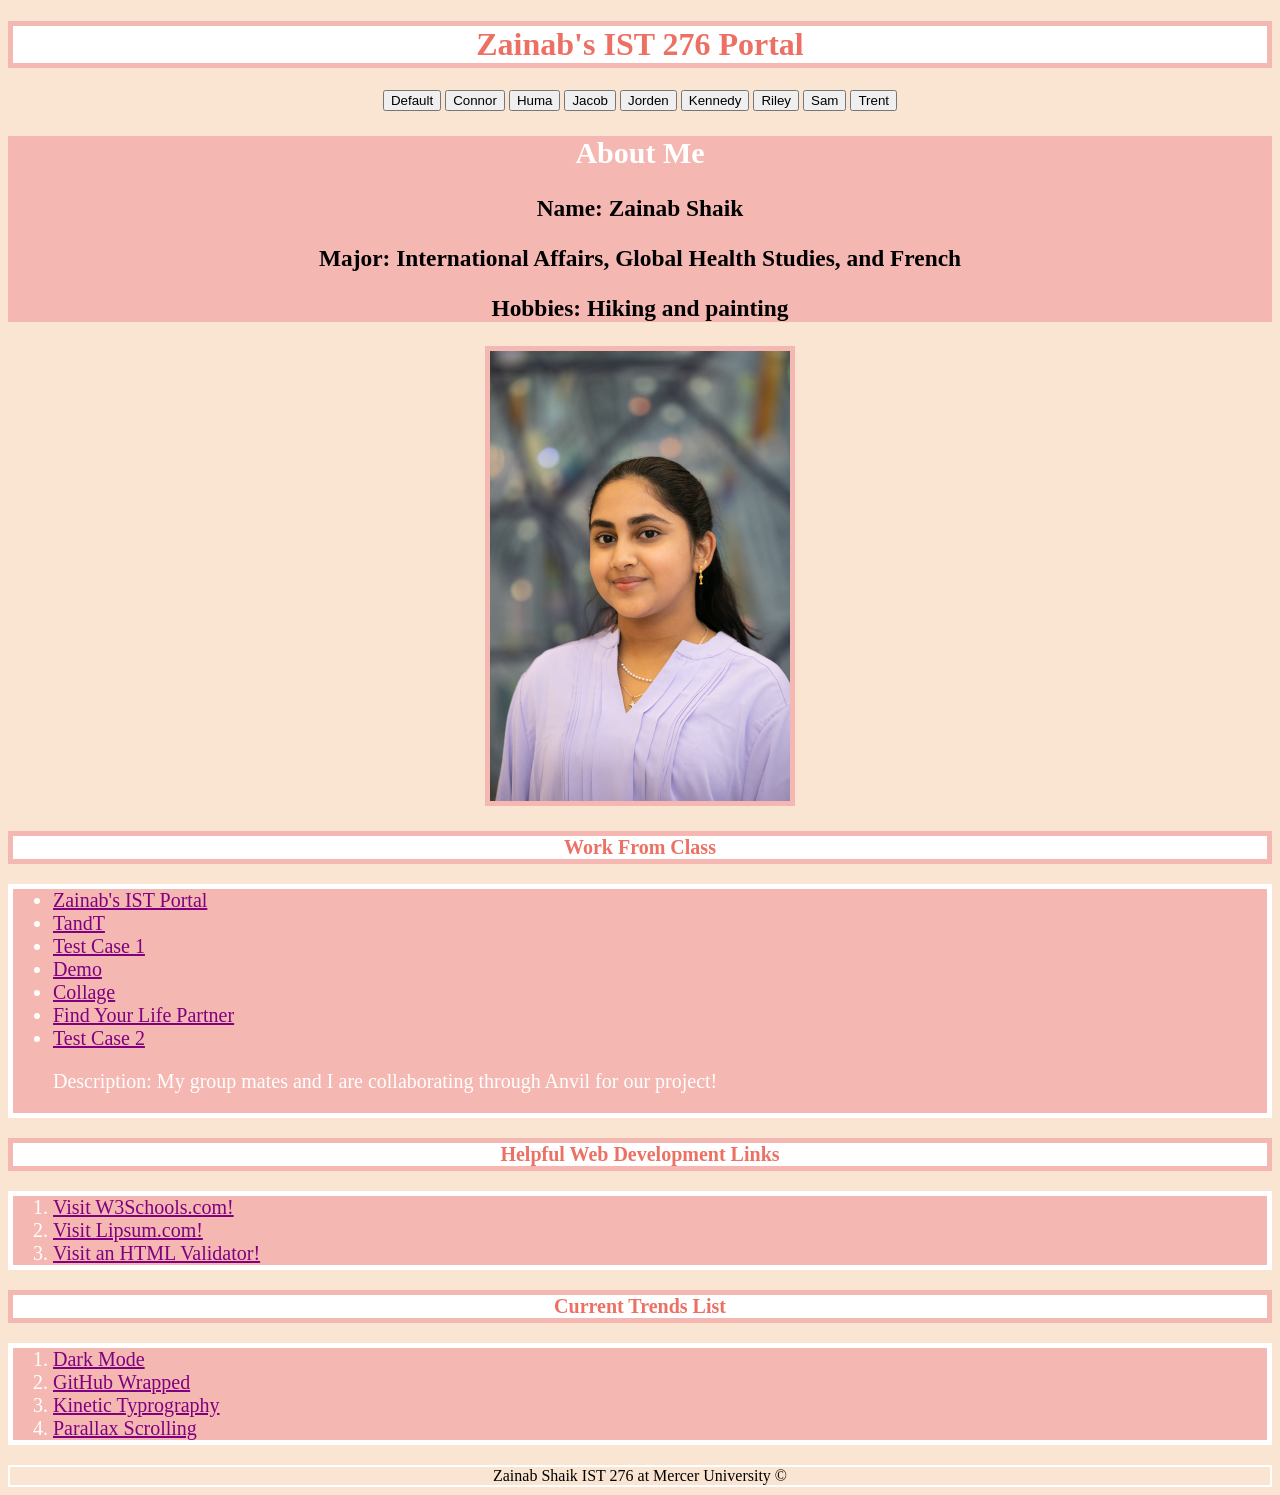
==== index.html @ 76d98cf6 "Add files via upload" ====
<!DOCTYPE html>
<html lang="en">
<head>

<meta charset="UTF-8">
<title>Zainab's IST 276 Portal</title>

<link id="thestyles" rel="stylesheet" href="Zainab.css">

</head>

<h1>Zainab's IST 276 Portal</h1>

<p class="ist276"> 	
	<button type="button" onclick="document.getElementById('thestyles').href = 'Zainab.css'">Default</button>	
    <button type="button" onclick="document.getElementById('thestyles').href = 'Connor.css'">Connor</button>
    <button type="button" onclick="document.getElementById('thestyles').href = 'Huma.css'">Huma</button>
	<button type="button" onclick="document.getElementById('thestyles').href = 'Jacob.css'">Jacob</button>  
	<button type="button" onclick="document.getElementById('thestyles').href = 'Jorden.css'">Jorden</button>
	<button type="button" onclick="document.getElementById('thestyles').href = 'Kennedy.css'">Kennedy</button>   
	<button type="button" onclick="document.getElementById('thestyles').href = 'Riley.css'">Riley</button>	  
    <button type="button" onclick="document.getElementById('thestyles').href = 'Sam.css'">Sam</button>	
	<button type="button" onclick="document.getElementById('thestyles').href = 'Trent.css'">Trent</button>	
</p> 

<div id="aboutMe">
	<h2 class="fre">About Me</h2>
	<h3>Name: Zainab Shaik</h3>
	<h3>Major: International Affairs, Global Health Studies, and French</h3>
	<h3>Hobbies: Hiking and painting</h3>
</div>

<div class="ist276">
	<img src="img_girl.jpg" alt="Girl" width="300" height="450" class="centered-image">
</div>

<div>
	<h3 id="myWork">Work From Class</h3>
	<ul>
		<li><a href="index.html">Zainab's IST Portal</a></li>
		<li><a href="TandT/index.html">TandT</a></li>
		<li><a href="bootstrap/index.html">Test Case 1</a></li>
		<li><a href="Demo/index.html">Demo</a></li>
		<li><a href="Collage/index.html">Collage</a></li>
		<li><a href="steps/index.html">Find Your Life Partner</a></li>
		<li class><a href="foliedge/index.html">Test Case 2</a><p>Description: My group mates and I are collaborating through Anvil for our project!</p></li>
	</ul>
	
</div>

<div>
	<h3 id="helpfulLinks">Helpful Web Development Links</h3>
	<ol>
		<li><a href="https://www.w3schools.com/">Visit W3Schools.com!</a></li>
		<li><a href="https://www.lipsum.com/">Visit Lipsum.com!</a></li>
		<li><a href="https://validator.w3.org/">Visit an HTML Validator!</a></li>
	</ol>

</div>

<div>
<h3 id="trends">Current Trends List</h3>
	<ol>
		<li class="fre"><a href="https://bootcamp.uxdesign.cc/dark-mode-the-latest-trend-in-web-design-19b36b503422">Dark Mode</a></li>
		<li><a href="https://subscribed.fyi/blog/github-wrapped-2023-uncover-and-share-your-code-contribution-insights/">GitHub Wrapped</a></li>
		<li><a href="https://dev.to/thormeier/throwing-around-text-kinetic-typography-part-4-rotating-around-the-world-5h7b">Kinetic Typrography</a></li>
		<li><a href="https://speckyboy.com/css-javascript-parallax-scrolling/">Parallax Scrolling</a></li>
		
	</ol>
</div>

<footer>
Zainab Shaik IST 276 at Mercer University
&copy;
</footer>
</body>
</html>
---- Zainab.css ----
body {
  background-color:#FAE5D3;
}

h1 {
	background-color: white;
	color:#EC7063;
	text-align: center;
	border: 5px solid #F5B7B1;
}
	
div {
	font-size: 20px;
	text-align:left;
}

.ist276 {
  text-align: center;
}

.centered-image {
    display: inline-block;
    border: 5px solid #F5B7B1;
}

.fre {
	color:white;
}

ol,ul {
	background-color:#F5B7B1 ;
	border: 5px solid white;
}


li {
	color: white;
	
}

a {
	color: purple;
}

footer {
	text-align: center;
	color: black;
	border: 2px solid white;
	
}

#aboutMe {
	text-align: center;
	background-color:#F5B7B1;
}

#trends,#helpfulLinks,#myWork {
	text-align: center;
	background-color: white;
	color:#EC7063;
	text-align: center;
	border: 5px solid #F5B7B1;
	font-size:20px;
}

#s
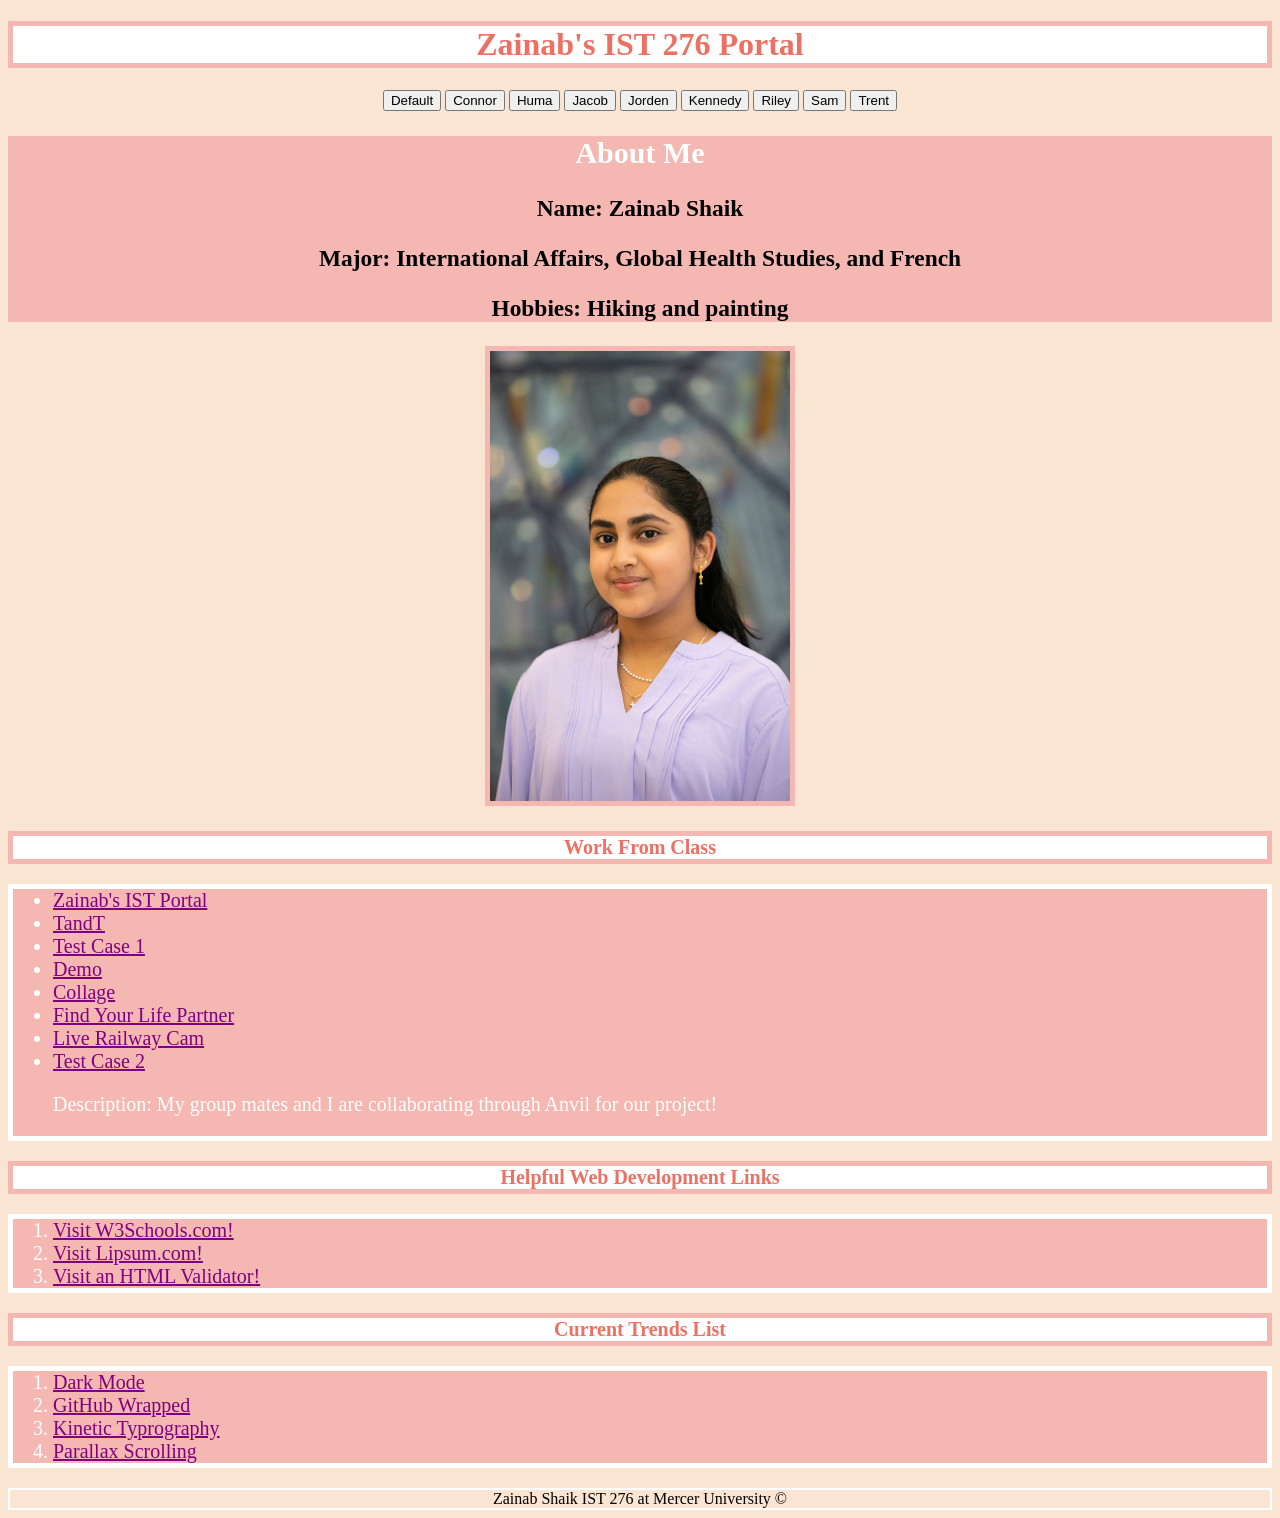
==== commit 42d0c3a1: "Update index.html" ====
--- a/index.html
+++ b/index.html
@@ -43,6 +43,7 @@
 		<li><a href="Demo/index.html">Demo</a></li>
 		<li><a href="Collage/index.html">Collage</a></li>
 		<li><a href="steps/index.html">Find Your Life Partner</a></li>
+		<li><a href="webcams/index.html">Live Railway Cam</a></li>
 		<li class><a href="foliedge/index.html">Test Case 2</a><p>Description: My group mates and I are collaborating through Anvil for our project!</p></li>
 	</ul>
 	
